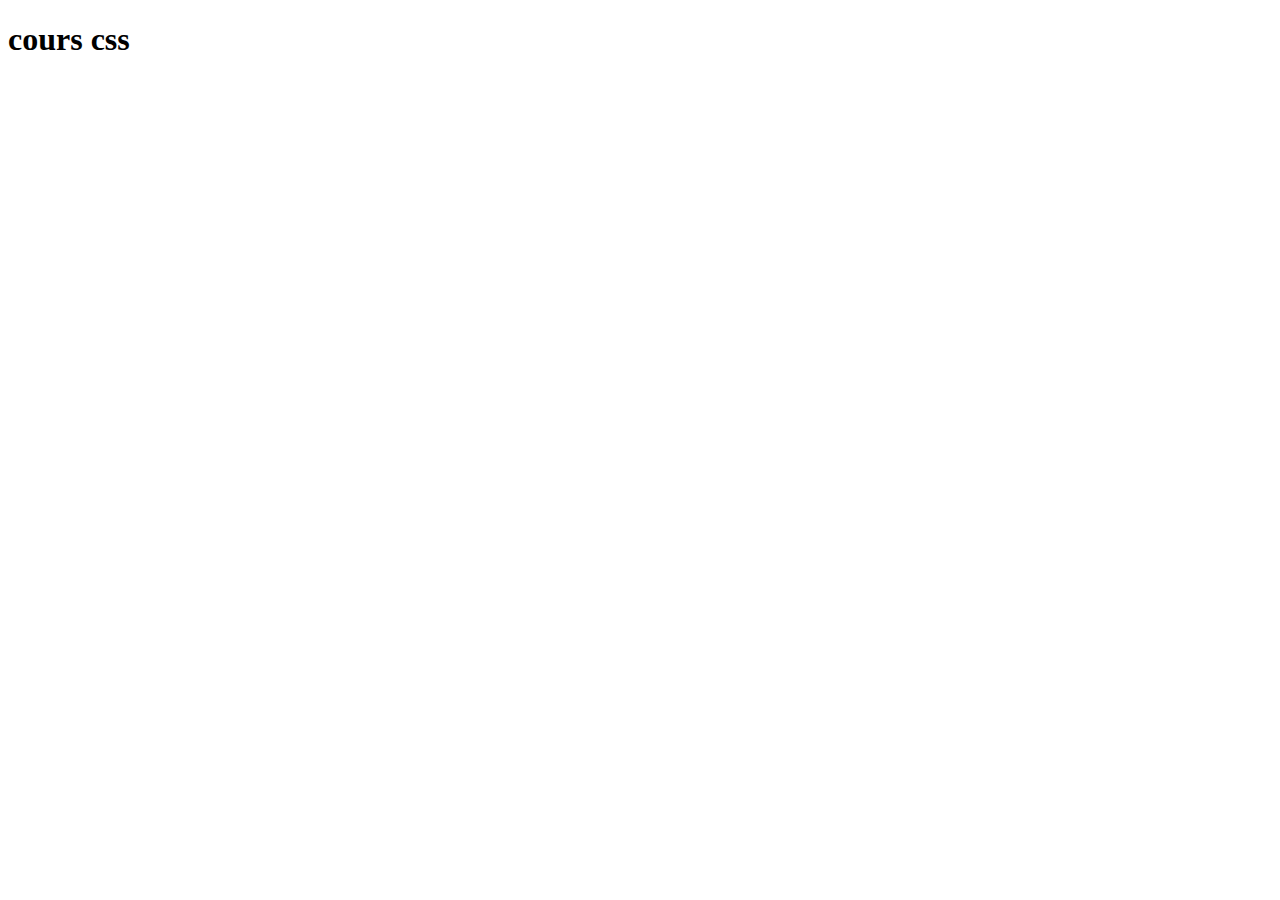
==== cours css/index.html @ e7fdd28e "cours css" ====
<!DOCTYPE html>
<html lang="en">
<head>
    <meta charset="UTF-8">
    <meta http-equiv="X-UA-Compatible" content="IE=edge">
    <meta name="viewport" content="width=<h1device-width>, initial-scale=1.0">
    <title>Document</title>
</head>
<body>
    <h1>
cours css
</h1>
</body>
</html>
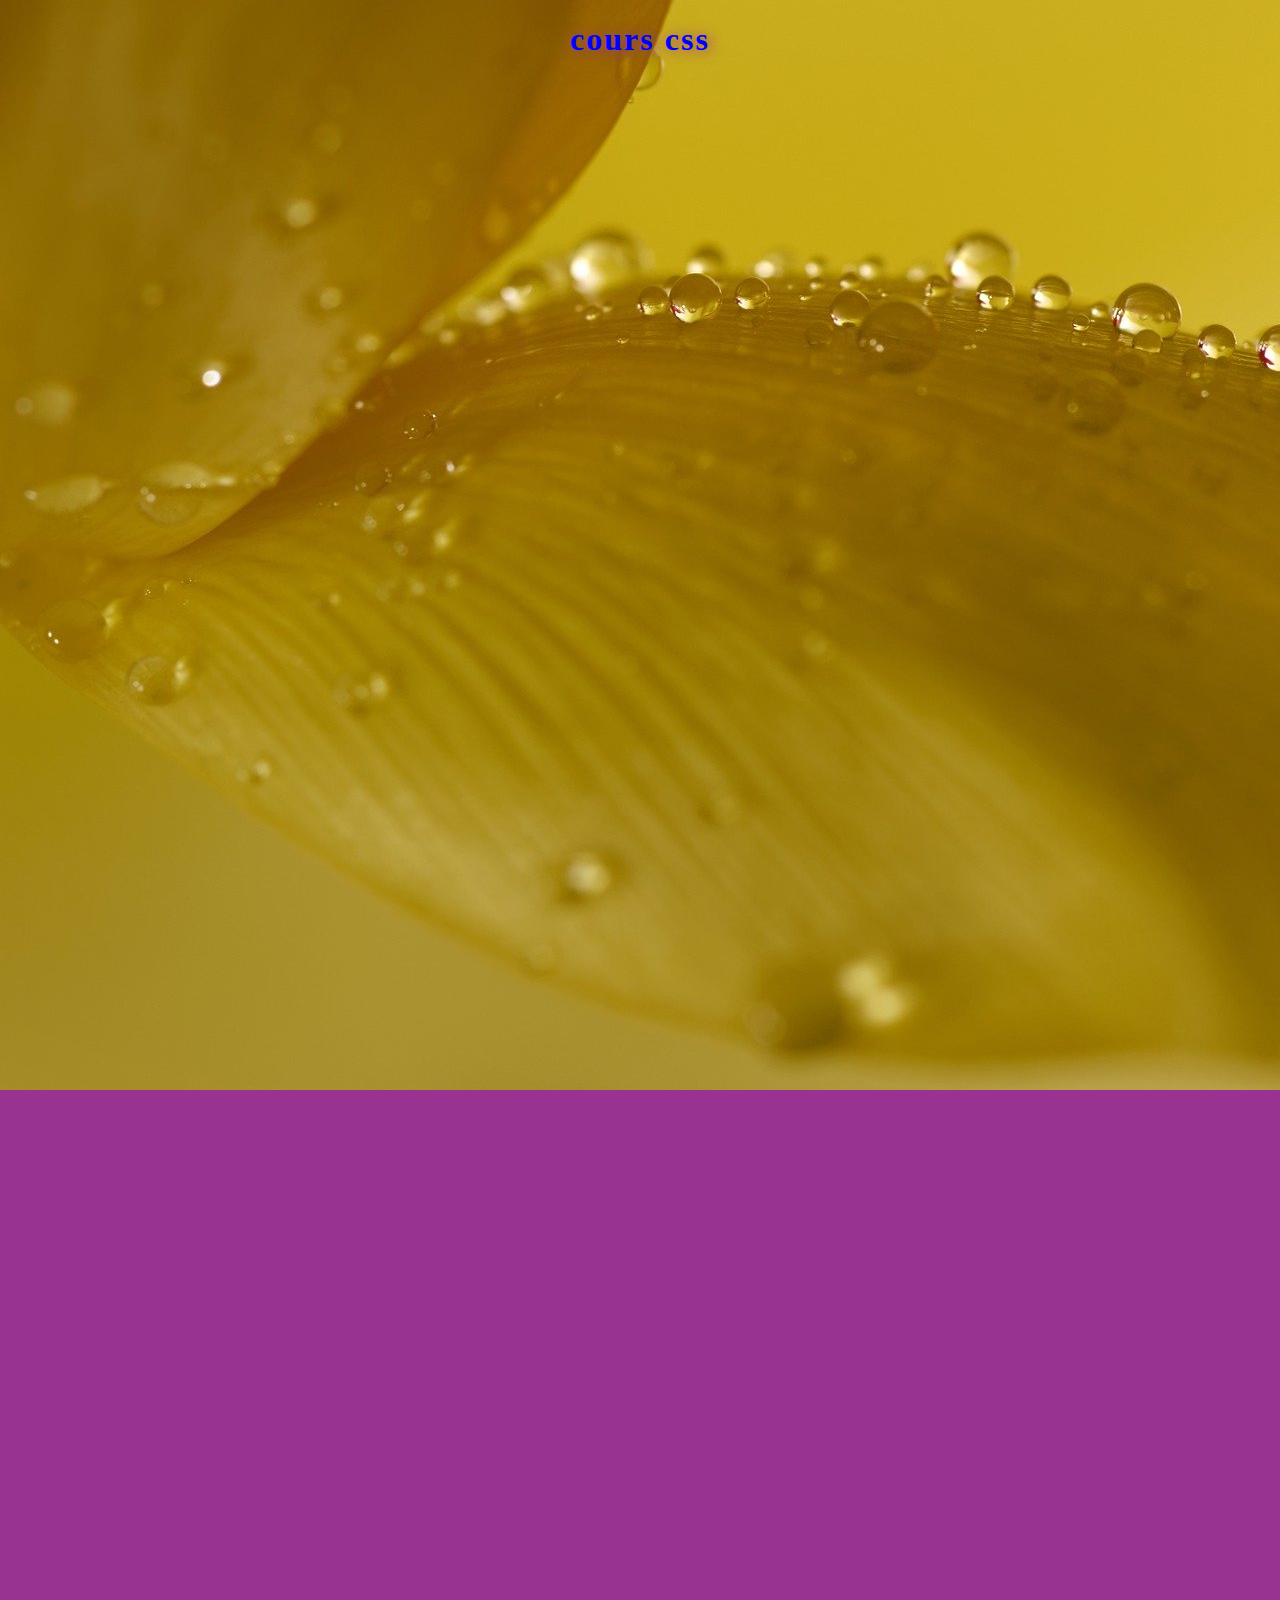
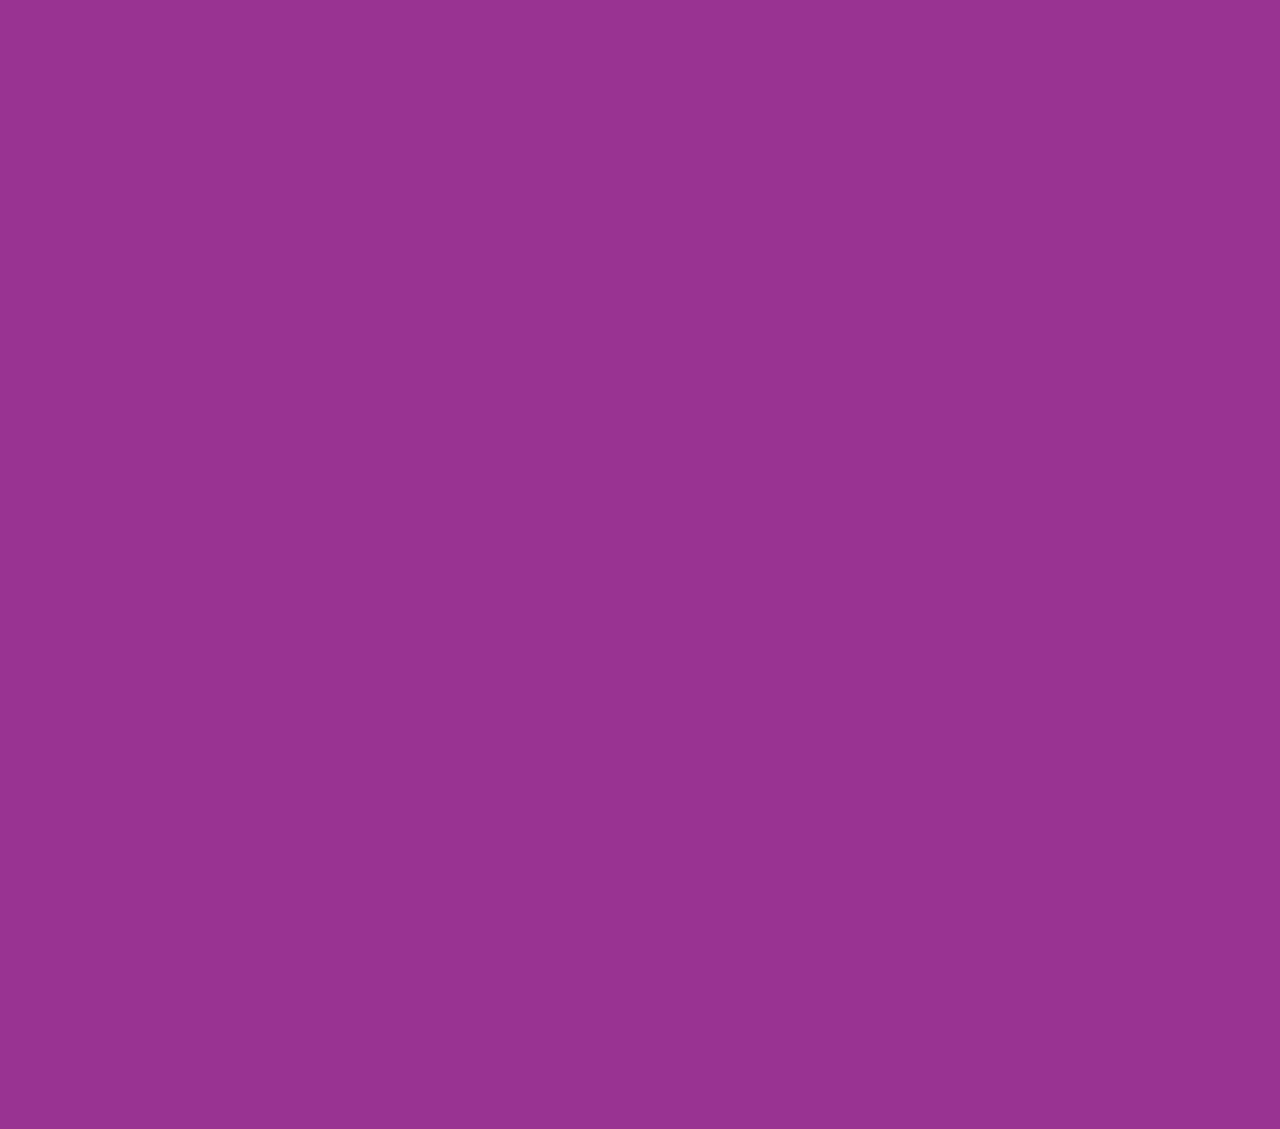
==== commit d9baeb90: "backgroun" ====
--- a/cours css/index.html
+++ b/cours css/index.html
@@ -3,12 +3,11 @@
 <head>
     <meta charset="UTF-8">
     <meta http-equiv="X-UA-Compatible" content="IE=edge">
-    <meta name="viewport" content="width=<h1device-width>, initial-scale=1.0">
+    <meta name="viewport" content="width=device-width>, initial-scale=1.0">
     <title>Document</title>
+    <link rel="stylesheet" href="style.css">
 </head>
 <body>
-    <h1>
-cours css
-</h1>
+    <h1>cours css</h1>
 </body>
 </html>--- a/cours css/style.css
+++ b/cours css/style.css
@@ -0,0 +1,27 @@
+body{
+    background-color: #993392;
+    background-image: url(./image.jpg);
+    background-repeat: no-repeat;
+    background-attachment: fixed;
+    background-position: center;
+
+    height: 300vh;
+
+    
+}
+
+
+h1{
+    text-transform:lowercase;
+
+    color:blue;
+
+letter-spacing: 2px;
+font-size: 2rem;
+text-shadow: 3px 1px 13px #993392;
+text-align: center;
+font-family: 'parisienne' cursive;
+}
+/* la transformation */
+/* pour chercher la police il faut aller sur google font */
+
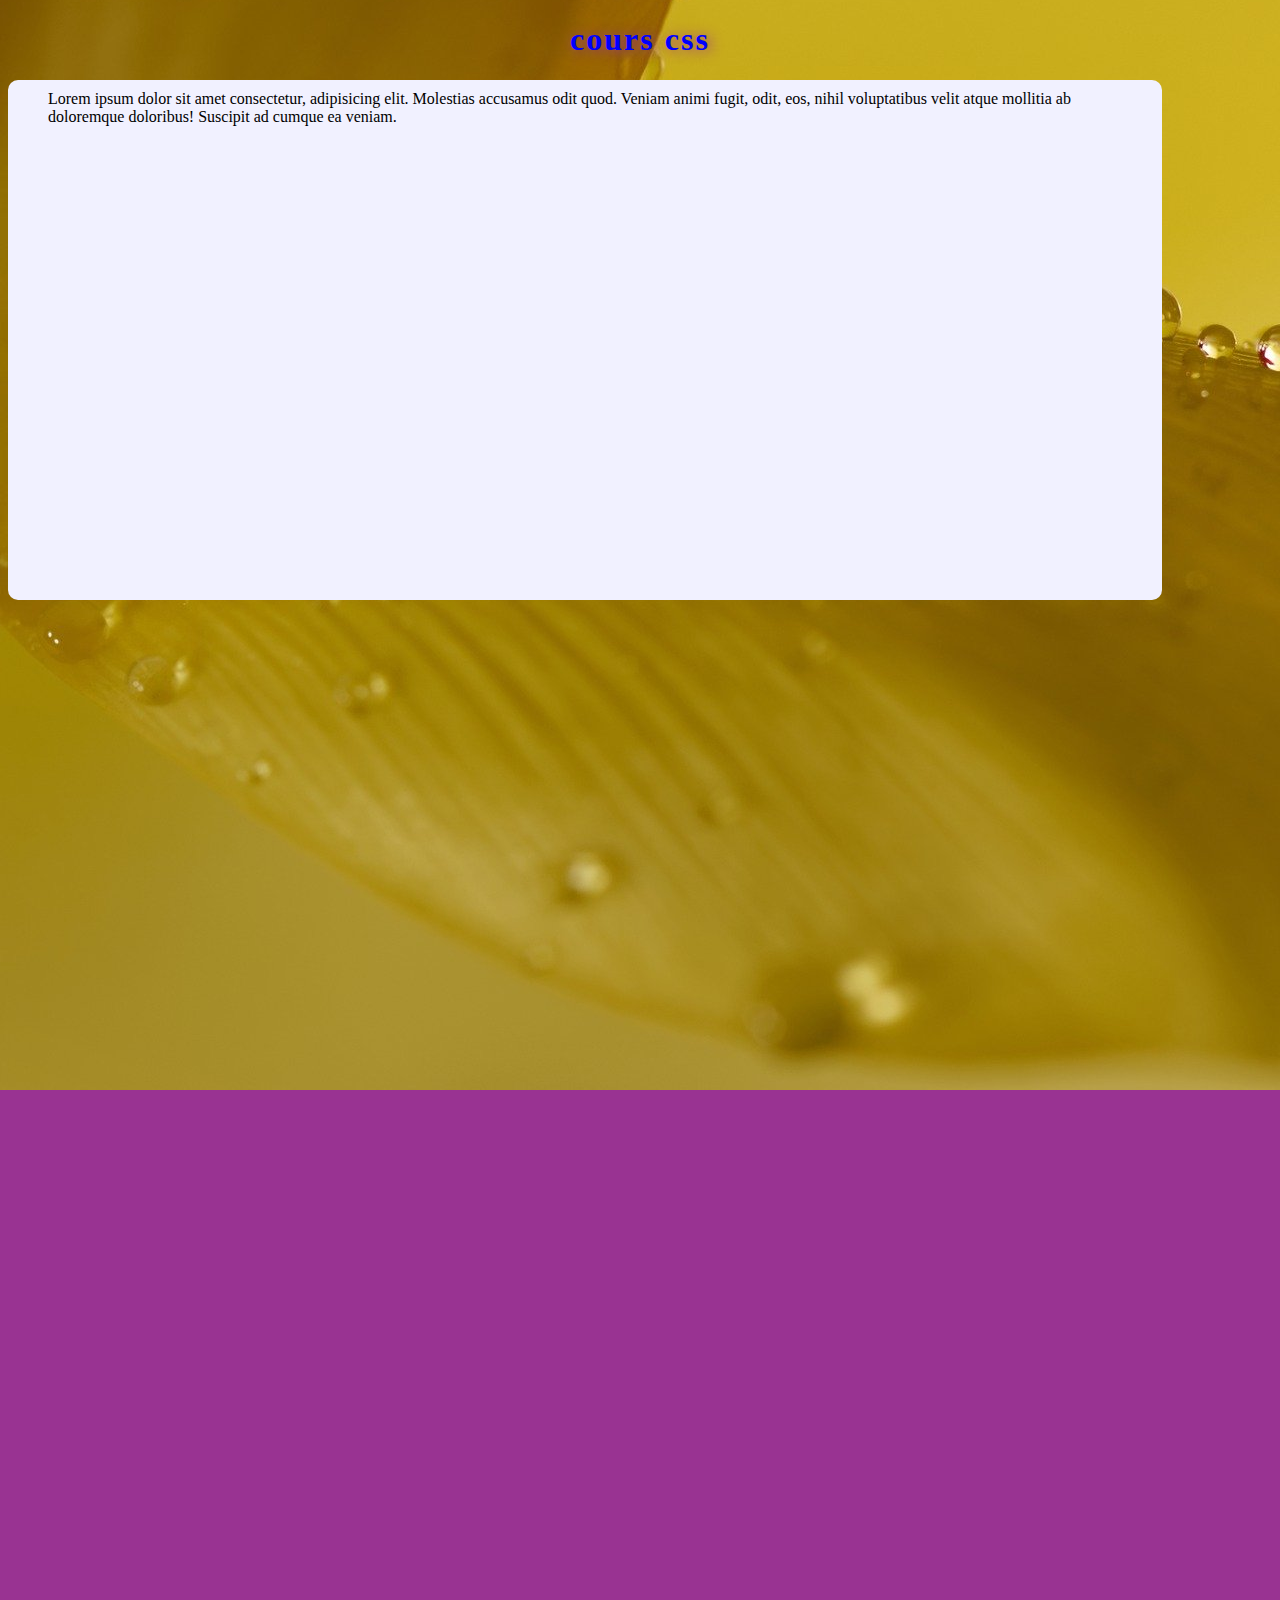
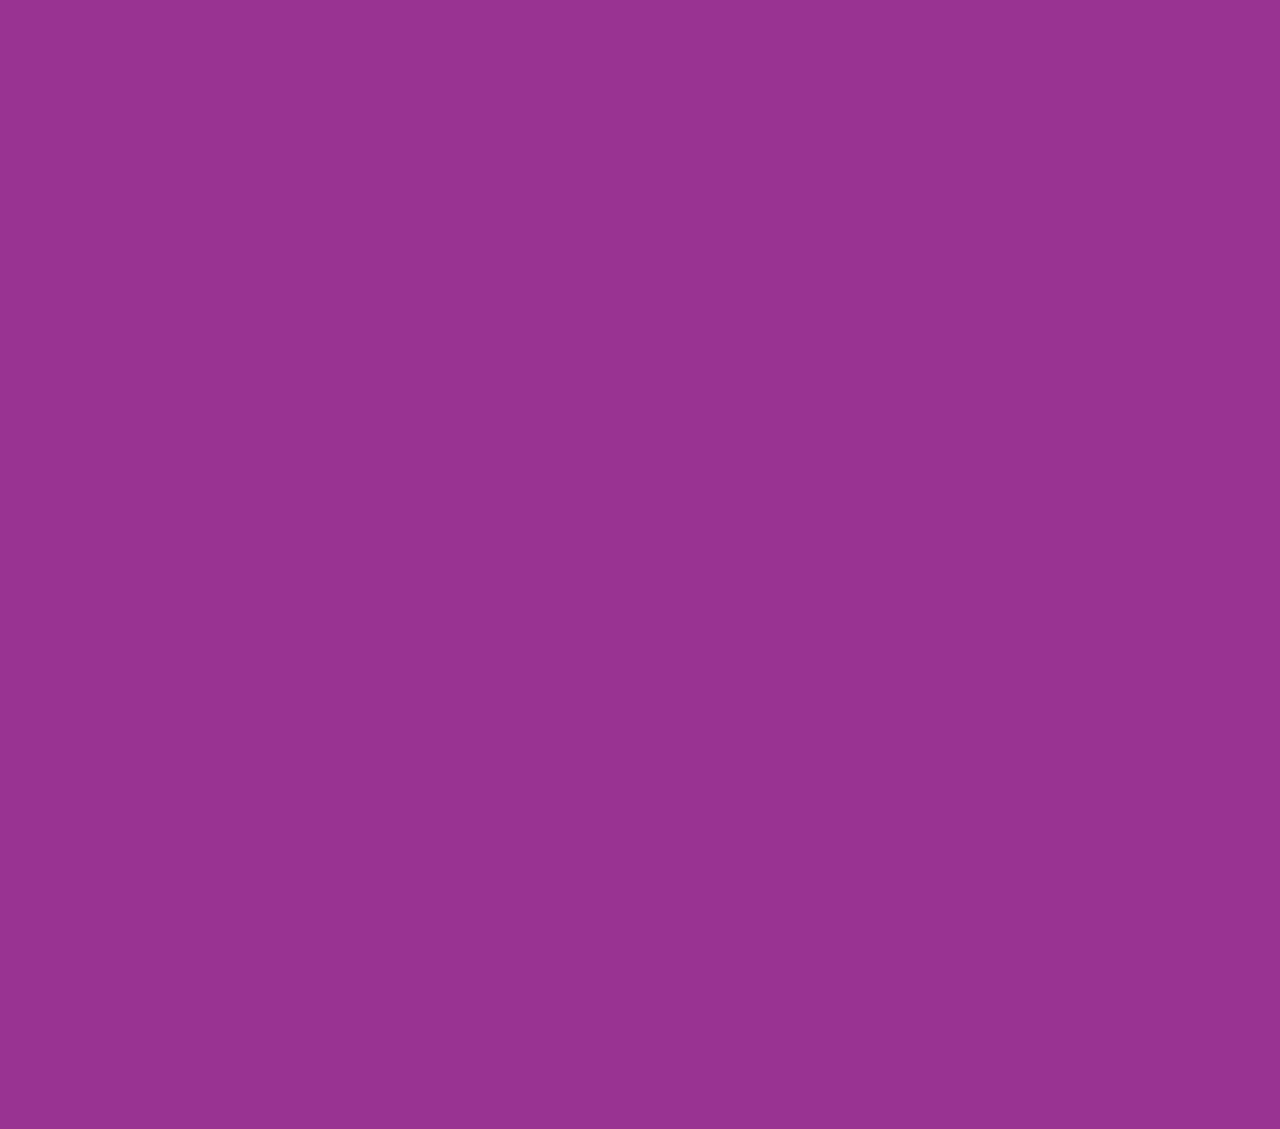
==== commit 46d2c840: "marigin" ====
--- a/cours css/index.html
+++ b/cours css/index.html
@@ -9,5 +9,18 @@
 </head>
 <body>
     <h1>cours css</h1>
+<head>
+<p>
+   <main> Lorem ipsum dolor sit amet consectetur, adipisicing
+     elit. Molestias accusamus odit quod. Veniam animi fugit,
+      odit, eos, nihil 
+    voluptatibus velit atque mollitia ab doloremque doloribus! 
+    Suscipit ad cumque ea veniam.
+    </main>
+
+</p>
+
+
+</head>
 </body>
 </html>--- a/cours css/style.css
+++ b/cours css/style.css
@@ -19,8 +19,20 @@
 letter-spacing: 2px;
 font-size: 2rem;
 text-shadow: 3px 1px 13px #993392;
-text-align: center;
-font-family: 'parisienne' cursive;
+text-align: center 
+}
+
+
+main{
+background-color: rgb(241, 241, 255);
+width: 85%;
+min-height: 500px;
+margin-left: 10px autos;
+padding: 10px 40px
+;
+border-radius: 10px;
+box-shadow: 0 0 0 brown;
+
 }
 /* la transformation */
 /* pour chercher la police il faut aller sur google font */
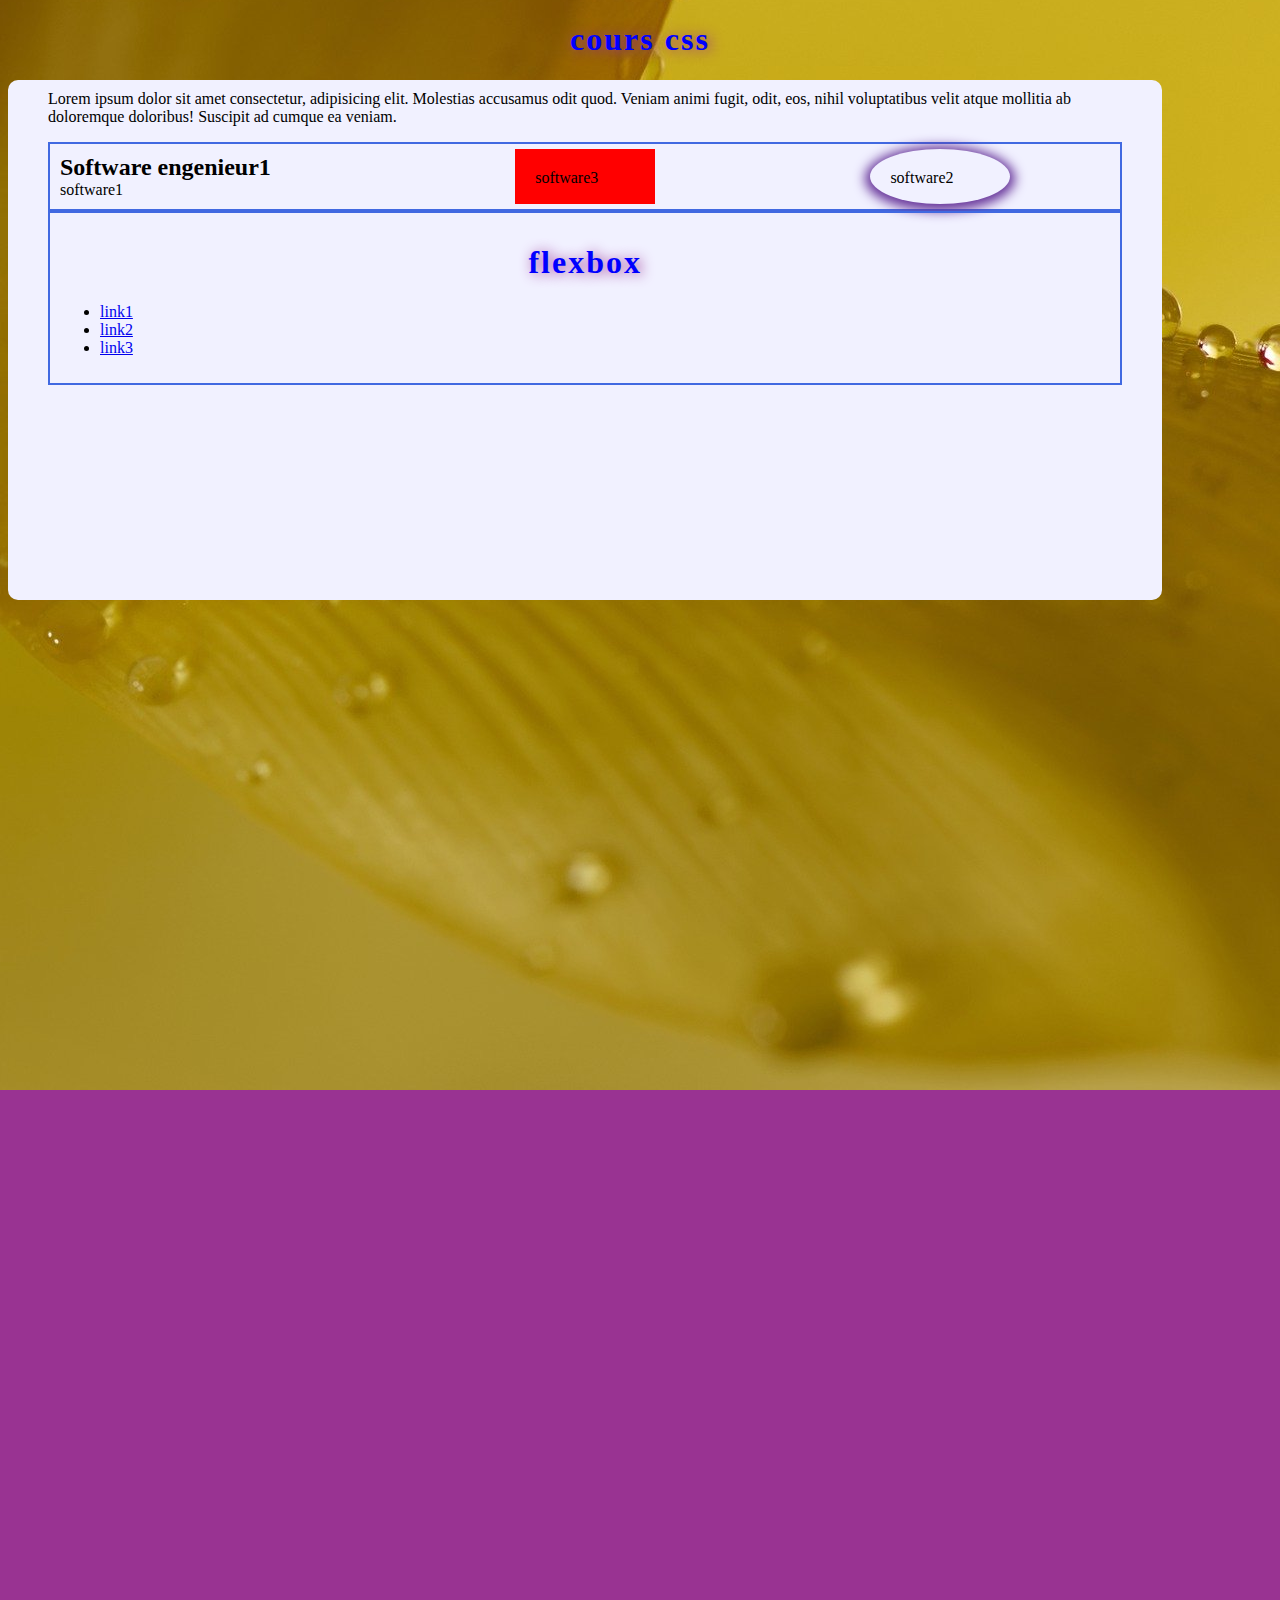
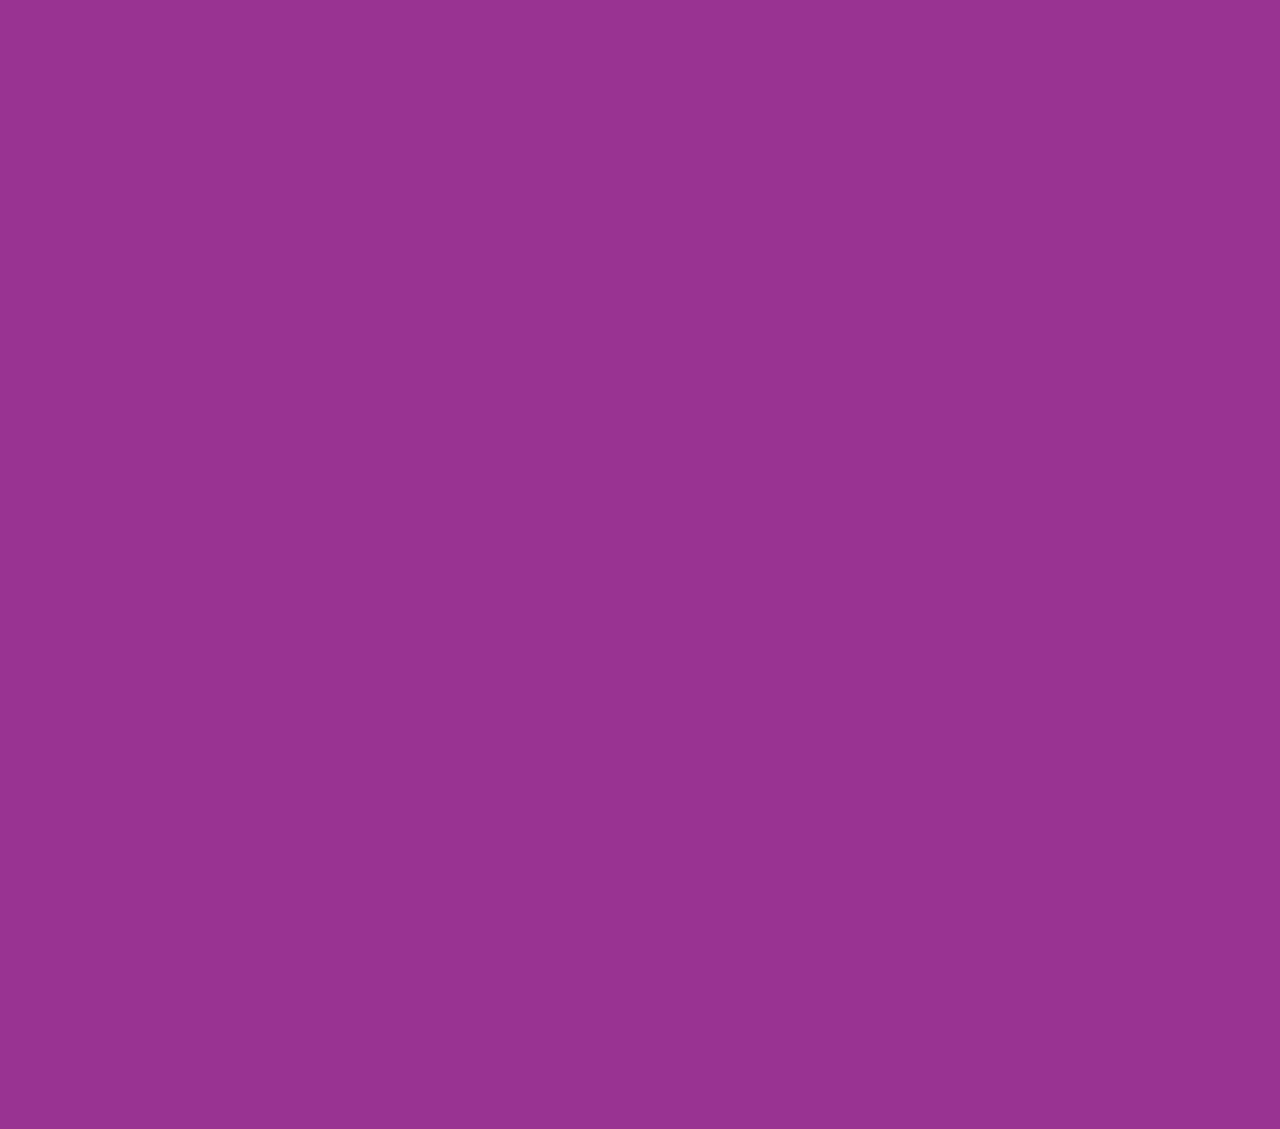
==== commit 3a5e868d: "margin" ====
--- a/cours css/index.html
+++ b/cours css/index.html
@@ -16,11 +16,54 @@
       odit, eos, nihil 
     voluptatibus velit atque mollitia ab doloremque doloribus! 
     Suscipit ad cumque ea veniam.
-    </main>
+    
 
 </p>
 
+<div class="position">
+    
+    <h2>
 
+Software engenieur1
+
+</h2>
+
+<span>
+    software1
+</span>
+<span id="circle">
+    software2
+</span>
+<span id="rectagle"> 
+
+    software3
+</span>
+
+<br>
+
+</div>
+
+
+
+<div class="flexbox"> <h1>
+    flexbox
+    
+    
+    </h1>
+    
+    <ul>
+        <li><a href="#"> link1</a>
+    </li>
+    
+    
+        <li><a href="#">link2</a>
+    </li>
+    
+        <li><a href="#">link3</a>
+    </li>
+    </ul>  </div>
+</main>
 </head>
+
 </body>
 </html>--- a/cours css/style.css
+++ b/cours css/style.css
@@ -1,3 +1,6 @@
+
+
+
 body{
     background-color: #993392;
     background-image: url(./image.jpg);
@@ -34,6 +37,52 @@
 box-shadow: 0 0 0 brown;
 
 }
+
+.position,.flexbox{
+    border: 2px solid royalblue;
+    padding: 10px;
+    position:relative;
+
+    
+
+}
+
+h2{
+    margin:0;
+}
+
+#circle{
+    height: 15px;
+    width: 100px;
+    padding:20px;
+    position:absolute;
+    border-radius: 50%;;
+    top:5px;
+    right:110px;
+    box-shadow: 0 2px  12px 5px rebeccapurple;
+}
+
+#rectagle
+{
+height:15px;
+width: 100px;
+background: red;
+position:absolute;
+padding:20px;
+bottom:5px;
+left:50%;
+transform:translateX(-50%);
+
+
+
+}
+
+
+
+
+
+    
+   
 /* la transformation */
 /* pour chercher la police il faut aller sur google font */
 
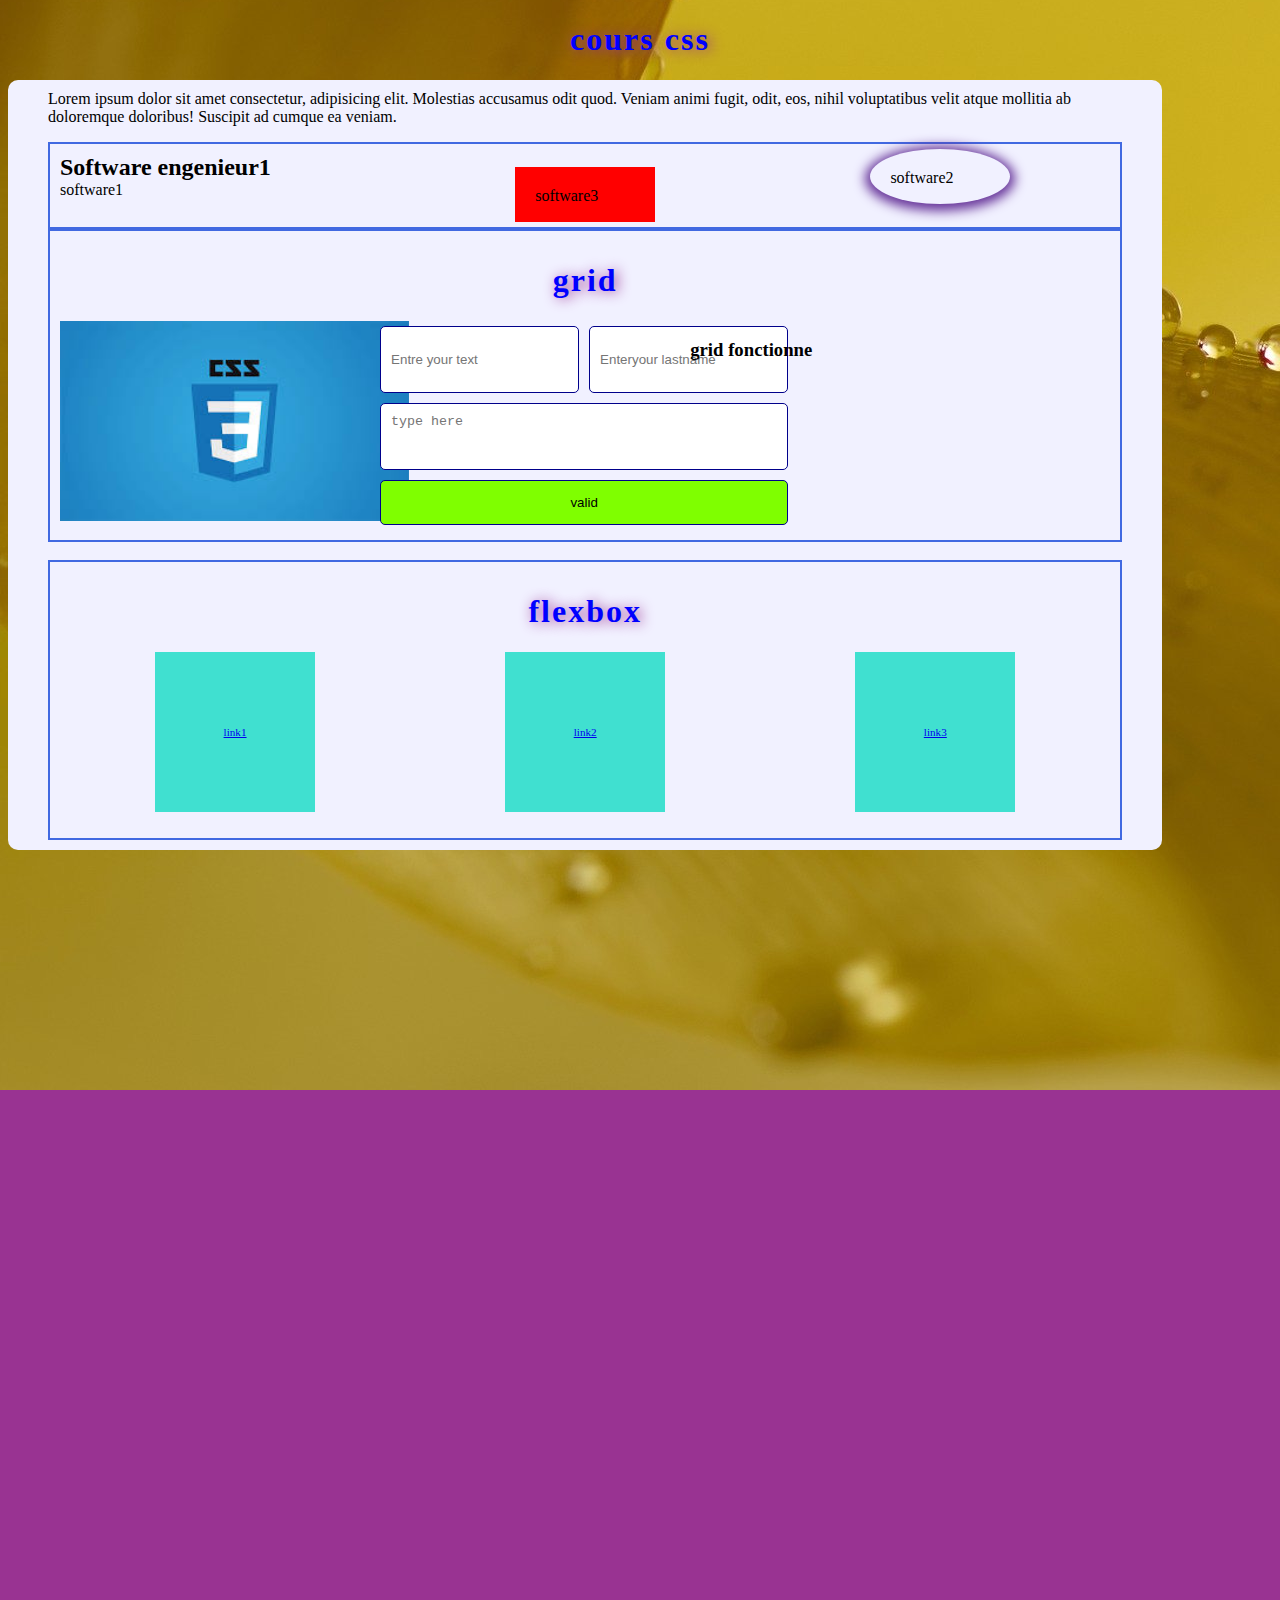
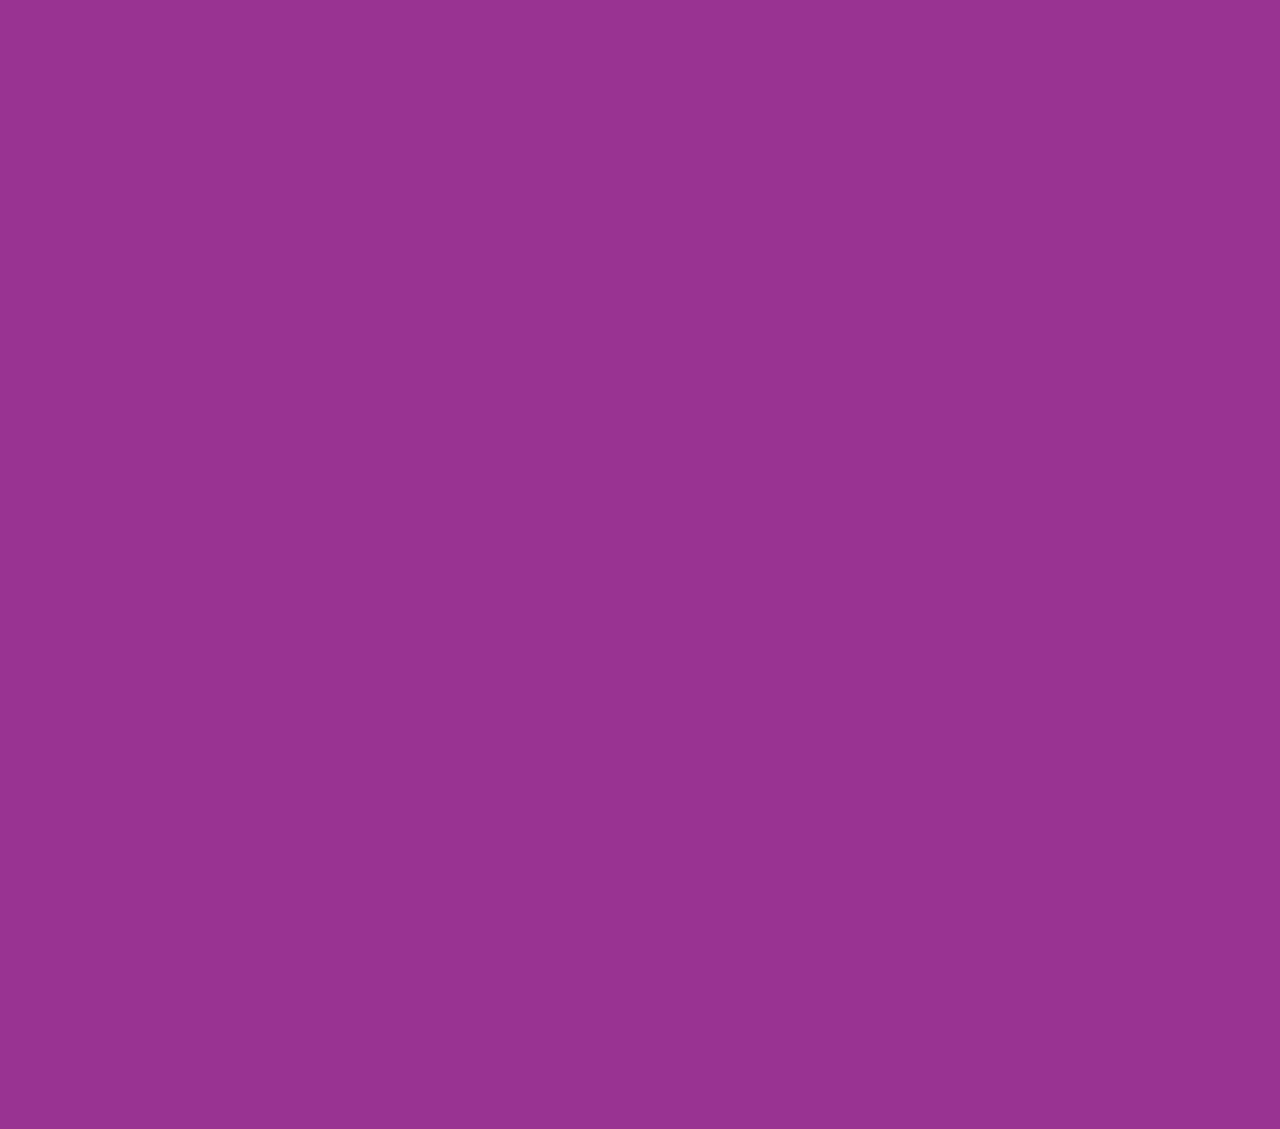
==== commit a3702ac6: "grid" ====
--- a/cours css/index.html
+++ b/cours css/index.html
@@ -40,8 +40,36 @@
 </span>
 
 <br>
+<br>
 
 </div>
+
+<div class="grid">
+    <h1>grid</h1>
+
+    <div class="contenergrid">
+
+        
+        <img src="./gid.jpg" height="200" alt="image">
+        <form>
+        
+        <input type="text" id="firstname" placeholder="Entre your text">
+        <input type="text" id="classname" placeholder="Enteryour lastname">
+        <textarea id="text" cols="30" rows="20" placeholder="type here"></textarea>
+        <input type="submit" value="valid">
+    
+    </form>
+
+
+        
+        <h3>grid fonctionne</h3>
+        
+
+
+</div>
+
+</div>
+<br>
 
 
 
--- a/cours css/style.css
+++ b/cours css/style.css
@@ -38,14 +38,15 @@
 
 }
 
-.position,.flexbox{
+.position,.flexbox,.grid{
     border: 2px solid royalblue;
     padding: 10px;
     position:relative;
-
+    
     
 
 }
+
 
 h2{
     margin:0;
@@ -73,9 +74,102 @@
 left:50%;
 transform:translateX(-50%);
 
+/*flexbox .help  https://webcode.tools/generators/css/border
+https://www.tabnine.com/code/javascript/functions/generate*/
+
+}
+ul{
+    display: flex;
+    padding:0;
+    justify-content: space-around;
+}
+li{
+    list-style-type: none;
+    font-size :0.7rem;
+    height:160px;
+    width: 160px;
+    background:turquoise;
+    display:flex;
+    align-items: center;
+    justify-content:center;
+}
+.contenergrid{
+display:grid;
+grid-template-columns: 30% 30% 40%;
+}
+form{
+    display:grid;
+    grid-template-columns: 1fr 1fr;
+    grid-template-columns: 1fr 1fr 1fr;
+    grid-template-areas: 
+    "i1 i2"
+    "ta ta"
+    "bt bt";
+    }
+    
+#firstname{
+    
+        grid-area: i1;
+        
+    
+    }
+    #classname{
+        grid-area: i2;
+    
+    }
+    
+    textarea{
+        grid-area: ta;
+    }
+    input[type="submit"]{
+        grid-area: bt;
+    }
+    
+    
+}
 
 
+
+#firstname{
+
+    grid-area: i1;
+    
+
 }
+#classname{
+    grid-area: i2;
+
+}
+
+textarea{
+    grid-area: ta;
+    resize: none;
+}
+input[type="submit"]{
+
+    grid-area: bt;
+    cursor: pointer;
+    background: chartreuse;
+
+}
+input[type="submit"]:hover{
+
+   background: blue;
+   color:white;
+    
+}
+input,textarea{
+    margin:5px;
+    height: 45px;
+    border:1px solid darkblue;
+    padding:10px;
+    border-radius: 5px;
+    font: size 1.1rem;
+
+}
+
+    
+
 
 
 
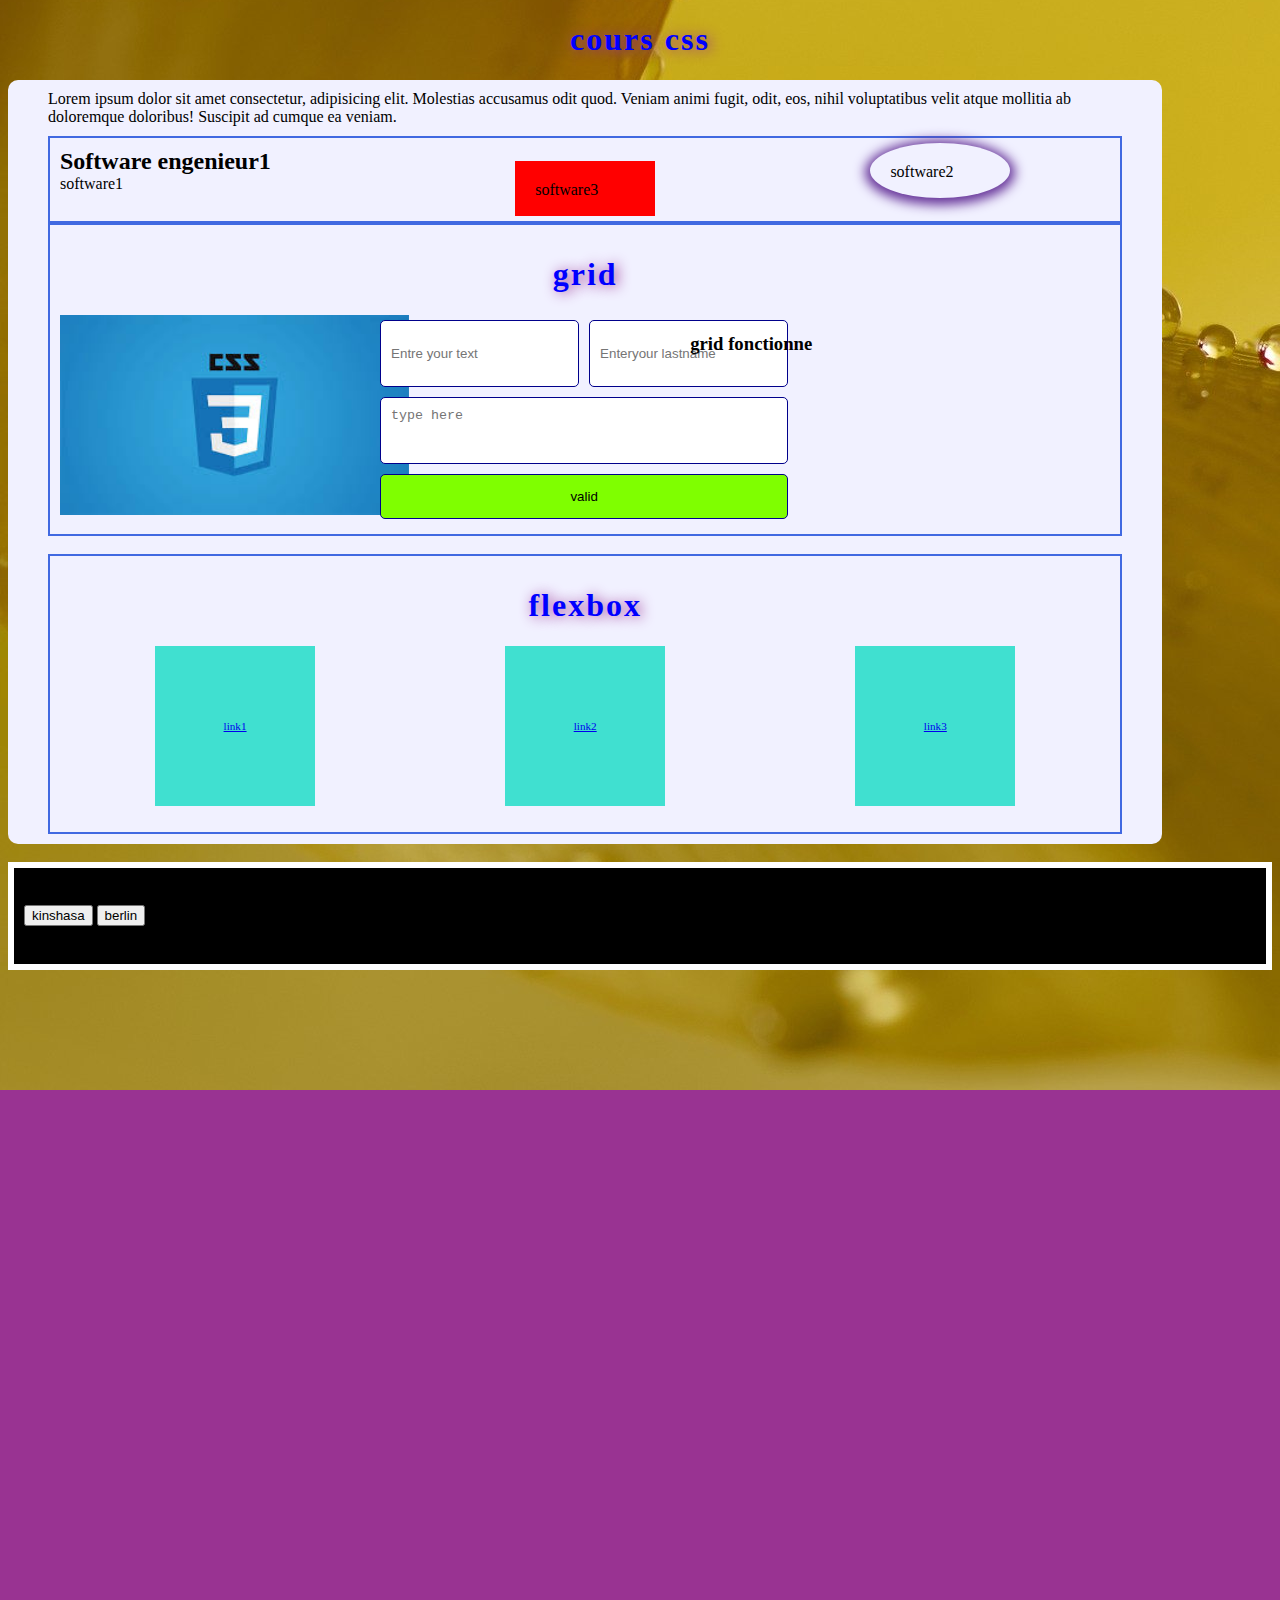
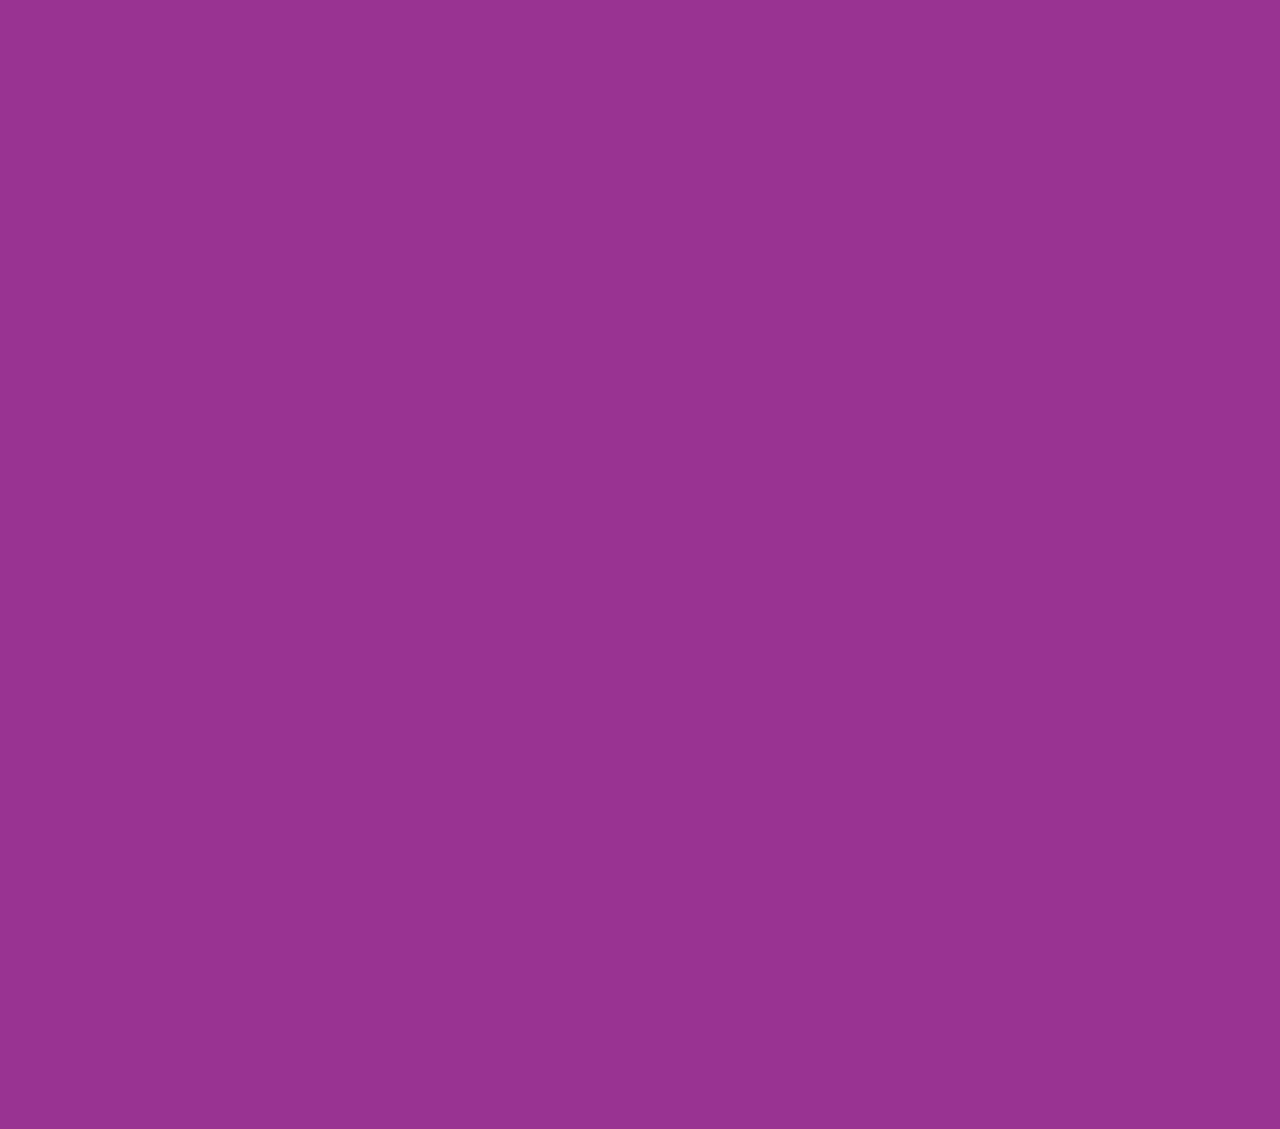
==== commit 699425df: "clickenvent" ====
--- a/cours css/index.html
+++ b/cours css/index.html
@@ -9,7 +9,7 @@
 </head>
 <body>
     <h1>cours css</h1>
-<head>
+<header>
 <p>
    <main> Lorem ipsum dolor sit amet consectetur, adipisicing
      elit. Molestias accusamus odit quod. Veniam animi fugit,
@@ -90,8 +90,31 @@
         <li><a href="#">link3</a>
     </li>
     </ul>  </div>
+
+    
+
 </main>
-</head>
+</header>
+
+<br>
+
+
+<div id="col">
+
+<h2 id="ye">
+quel est la capital de la suisse
+</h2>
+<button id="bnt1">
+kinshasa
+</button>
+<button id="bnt2"> berlin </button>
+<p id="reponse"> afficher la bonne reponse</p>
+</div>
+
+
+<script src="./index.js">
+
+</script>
 
 </body>
 </html>--- a/cours css/style.css
+++ b/cours css/style.css
@@ -2,6 +2,7 @@
 
 
 body{
+
     background-color: #993392;
     background-image: url(./image.jpg);
     background-repeat: no-repeat;
@@ -9,7 +10,7 @@
     background-position: center;
 
     height: 300vh;
-
+    
     
 }
 
@@ -42,7 +43,6 @@
     border: 2px solid royalblue;
     padding: 10px;
     position:relative;
-    
     
 
 }
@@ -126,7 +126,7 @@
     }
     
     
-}
+
 
 
 
@@ -150,6 +150,7 @@
     grid-area: bt;
     cursor: pointer;
     background: chartreuse;
+    transition: 0.4s;
 
 }
 input[type="submit"]:hover{
@@ -167,16 +168,33 @@
     font: size 1.1rem;
 
 }
-
-    
-
-
-
-
-
-
-    
-   
-/* la transformation */
-/* pour chercher la police il faut aller sur google font */
-
+#col{
+    
+    transition:0.25s ease;
+    border:6px solid white;
+    padding:10px;
+    background: black;
+    
+    
+}
+p{
+    visibility: hidden;
+    width:240px;
+    margin:10px auto 0;
+}
+
+
+
+
+
+
+
+    
+
+
+
+
+
+
+    
+   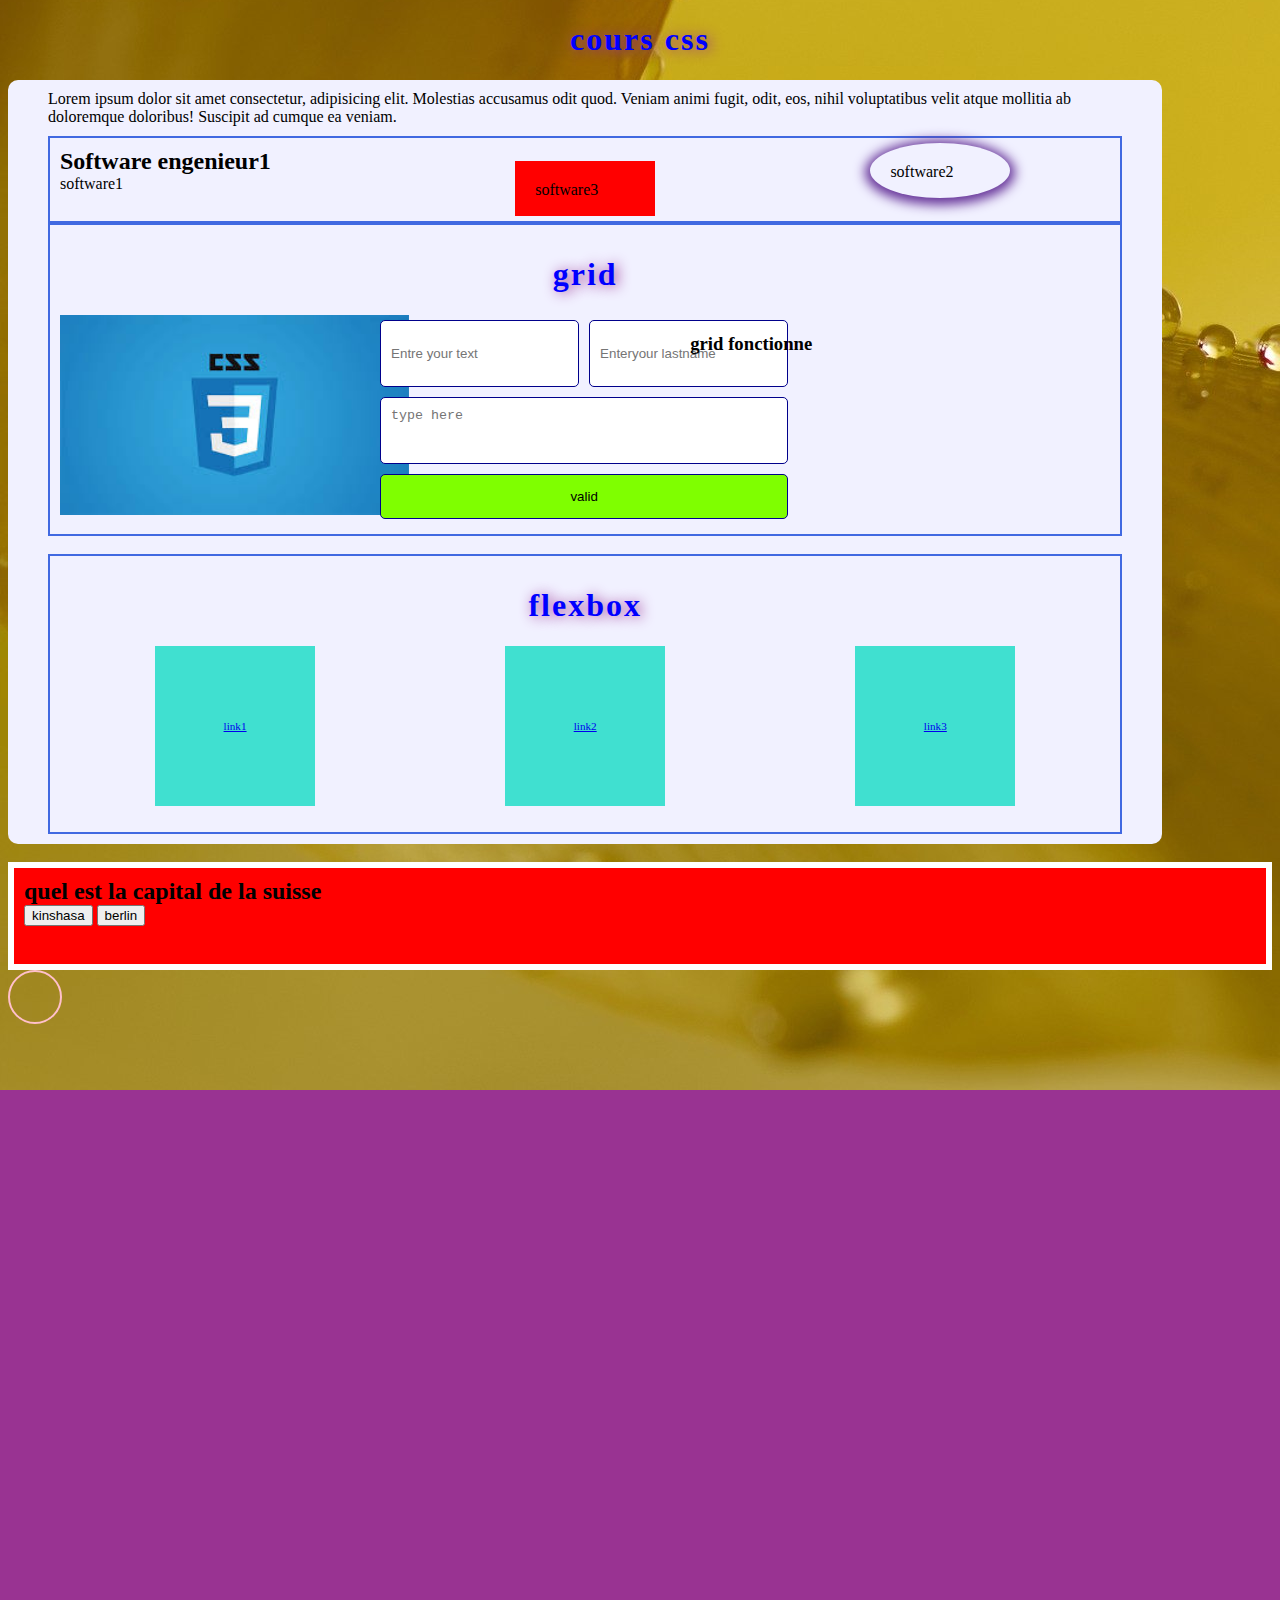
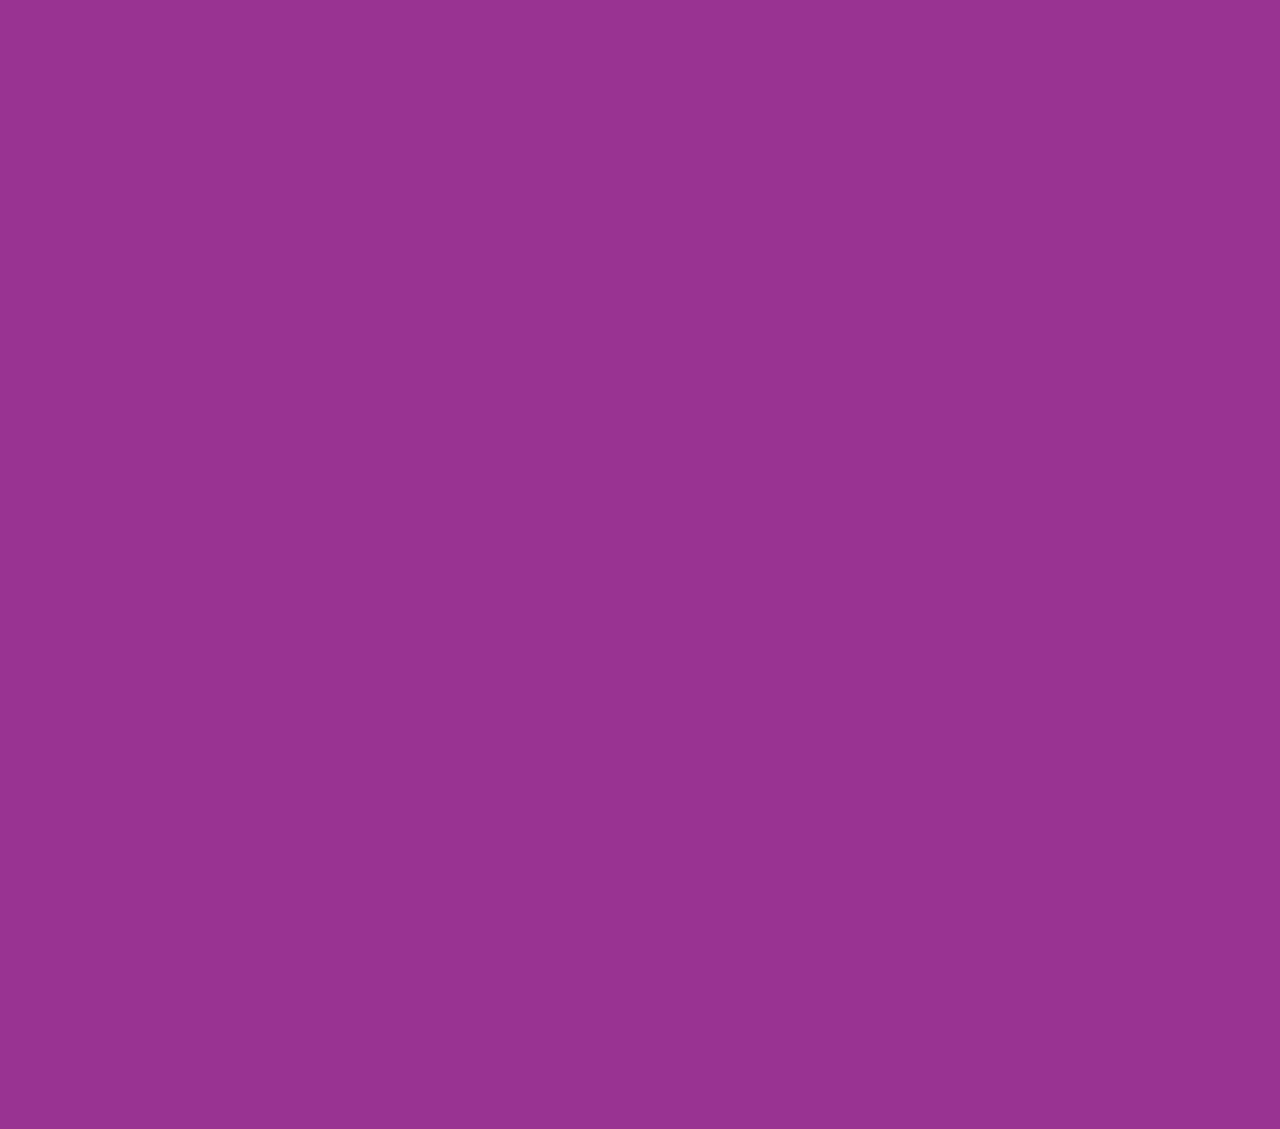
==== commit 72e59037: "mousemove" ====
--- a/cours css/index.html
+++ b/cours css/index.html
@@ -110,6 +110,11 @@
 <button id="bnt2"> berlin </button>
 <p id="reponse"> afficher la bonne reponse</p>
 </div>
+<dev id="mousemove">
+
+
+</dev>
+
 
 
 <script src="./index.js">
--- a/cours css/style.css
+++ b/cours css/style.css
@@ -173,16 +173,47 @@
     transition:0.25s ease;
     border:6px solid white;
     padding:10px;
-    background: black;
-    
-    
-}
-p{
-    visibility: hidden;
+    background: red;
+    
+    
+}
+p {
+   
     width:240px;
     margin:10px auto 0;
-}
-
+    color:blue;
+    visibility: hidden;
+    opacity:0;
+    transition:0.6s;
+    transform:translateX(-200px);
+}
+.yell1{
+    background: red;
+    border-radius: 30px;
+    border:6px dashed;
+
+  
+    }
+
+    .reponses1{
+        visibility:visible;
+        opacity:1;
+        tranform: translateX(0);
+
+    }
+#mousemove{
+    height: 50px;
+    width: 50px;
+    border:2px  solid pink;
+    position:absolute;
+    border-radius: 50px;
+    transform:translate(-50% -50%);
+    transition:0.2s ease;
+    z-index:-1;
+
+    
+
+}
 
 
 
